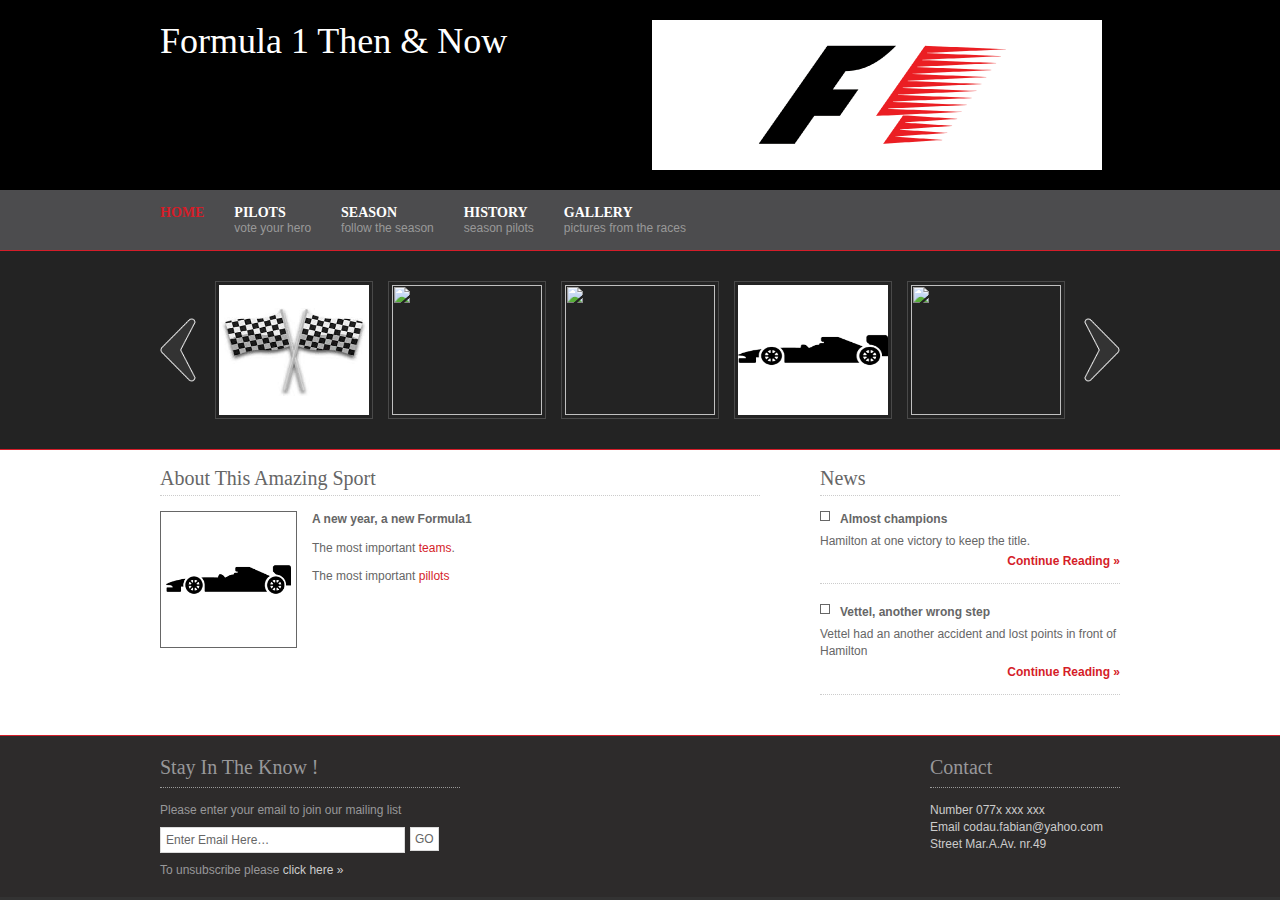
==== index.html @ 6d91847b "Add files via upload" ====
<html xmlns="http://www.w3.org/1999/xhtml">
<head>
<title>Formula 1 Then & Now</title>
<meta http-equiv="Content-Type" content="text/html; charset=iso-8859-1" />
<link rel="stylesheet" href="layout/styles/layout.css" type="text/css" />
<script type="text/javascript" src="layout/scripts/jquery.min.js"></script>
<script type="text/javascript" src="layout/scripts/jquery.jcarousel.pack.js"></script>
<script type="text/javascript" src="layout/scripts/jquery.easing.1.3.js"></script>
<script type="text/javascript" src="layout/scripts/jquery.jcarousel.setup.js"></script>
</head>
<body id="top">
<div class="wrapper col2">
  <div id="header">
    <div class="fl_left">
      <h1><a href="index.html">Formula 1 Then & Now</a></h1>
    </div>
    <div class="fl_right"> <a href="#"><img src="images/demo/Formula-1-Logo.png" alt="" /></a> </div>
    <br class="clear" />
  </div>
</div>
<!-- ####################################################################################################### -->
<div class="wrapper col3">
  <div id="topnav">
    <ul>
      <li class="active"><a href="index.html">Home</a></li>
      <li><a href="pages/Pilots.html">Pilots</a><span>Vote your hero</span></li>
      <li><a href="pages/Season.html">Season</a><span>Follow the season</span></li>
      <li><a href="#">History</a><span>Season Pilots </span>
        <ul>
          <li><a href="#">Season</a></li>
          <li><a href="#">Pilots</a></li>
		  <li><a href="#">Formula1</a></li>
        </ul>
      </li>
      <li class="last"><a href="#">Gallery</a><span>Pictures from the races</span></li>
    </ul>
    <br class="clear" />
  </div>
</div>
<!-- ####################################################################################################### -->
<div class="wrapper col4">
  <div id="featured_slide">
    <div id="featured_content">
      <ul>
        <li><a href="#"><img src="images/demo/images.jpg" alt="" /></a></li>
        <li><a href="#"><img src="images/demo/images(1).jpg" alt="" /></a></li>
        <li><a href="#"><img src="images/demo/images(2).jpg" alt="" /></a></li>
        <li><a href="#"><img src="images/demo/images.png" alt="" /></a></li>
        <li><a href="#"><img src="images/demo/images(1).png" alt="" /></a></li>
        <li><a href="#"><img src="images/demo/download.jpg" alt="" /></a></li>
        <li><a href="#"><img src="images/demo/images(3).jpg" alt="" /></a></li>
        <li><a href="#"><img src="images/demo/images(4).jpg" alt="" /></a></li>
        <li><a href="#"><img src="images/demo/download(1).jpg" alt="" /></a></li>
        <li><a href="#"><img src="images/demo/download(2).jpg" alt="" /></a></li>
      </ul>
    </div>
    <a href="javascript:void(0);" id="featured-item-prev"><img src="layout/images/prev.png" alt="" /></a> <a href="javascript:void(0);" id="featured-item-next"><img src="layout/images/next.png" alt="" /></a> </div>
</div>
<!-- ####################################################################################################### -->
<div class="wrapper col5">
  <div id="container">
    <div id="content">
      <h2>About This Amazing Sport</h2>
      <img class="imgl" src="images/demo/images.png" alt="" width="125" height="125" />
      <p><strong>A new year, a new Formula1</strong></p>
      <p>The most important <a href="https://ro.wikipedia.org/wiki/Formula_1#Cele_mai_reprezentative_echipe_de_Formula_1">teams</a>.</p>
      <p>The most important <a href="https://ro.wikipedia.org/wiki/Formula_1#Cei_mai_reprezentativi_pilo.C8.9Bi_de_Formula_1">pillots</a></p>
  </div>
    <div id="column">
      <div class="holder">
        <h2>News</h2>
        <ul id="latestnews">
          <li><img class="imgl" src="images/demo/images(5).jpg" alt="" />
            <p><strong>Almost champions</strong></p>
            <p>Hamilton at one victory to keep the title.</p>
            <p class="readmore"><a href="#">Continue Reading &raquo;</a></p>
          </li>
          <li class="last"><img class="imgl" src="images/demo/download(3).jpg" alt="" />
            <p><strong>Vettel, another wrong step</strong></p>
            <p>Vettel had an another accident and lost points in front of Hamilton</p>
            <p class="readmore"><a href="#">Continue Reading &raquo;</a></p>
          </li>
        </ul>
      </div>
    </div>
    <br class="clear" />
  </div>
</div>
<!-- ####################################################################################################### -->
<div class="wrapper col6">
  <div id="footer">
    <div id="newsletter">
      <h2>Stay In The Know !</h2>
      <p>Please enter your email to join our mailing list</p>
      <form action="#" method="post">
        <fieldset>
          <legend>News Letter</legend>
          <input type="text" value="Enter Email Here&hellip;"  onfocus="this.value=(this.value=='Enter Email Here&hellip;')? '' : this.value ;" />
          <input type="submit" name="news_go" id="news_go" value="GO" />
        </fieldset>
      </form>
      <p>To unsubscribe please <a href="#">click here &raquo;</a></p>
    </div>
  
    <div class="footbox">
      <h2>Contact</h2>
      <ul>
        <li><a href="#">Number 077x xxx xxx</a></li>
        <li><a href="#">Email codau.fabian@yahoo.com</a></li>
        <li><a href="#">Street Mar.A.Av. nr.49</a></li>
      </ul>
    </div>
    <br class="clear" />
  </div>
</div>
</body>
</html>
---- layout/styles/layout.css ----
@charset "utf-8";
/*
Template Name: Modular Business
Author: <a href="http://www.os-templates.com/">OS Templates</a>
Author URI: http://www.os-templates.com/
Licence: Free to use under our free template licence terms
Licence URI: http://www.os-templates.com/template-terms
File: Layout CSS
*/

@import url("navi.css");
@import url("forms.css");
@import url("tables.css");
@import url("featured_slide.css");

html{overflow-y:scroll;}
body{margin:0; padding:0; font-size:12px; font-family:verdana, Arial, Helvetica, sans-serif; color:#FFFFFF; background-color:#333333;}

.justify{text-align:justify;}
.bold{font-weight:bold;}
.center{text-align:center;}
.right{text-align:right;}
.nostart{margin:0; padding:0; list-style-type:none;}

.clear{clear:both;}
br.clear{clear:both; margin-top:-15px;}

a{outline:none; text-decoration:none;}

.fl_left, .imgl{float:left;}
.fl_right, .imgr{float:right;}

img{margin:0; padding:0; border:0;}
.imgl, .imgr{border:1px solid #666666; padding:5px; color:#666666; background-color:#FFFFFF;}
.imgl{margin:0 15px 0 0; clear:left;}
.imgr{margin:0 0 15px 15px; clear:right;}

/* ----------------------------------------------Wrapper------------------------------------- */

div.wrapper{display:block; width:100%; margin:0; text-align:left;}
div.wrapper h1, div.wrapper h2, div.wrapper h3, div.wrapper h4, div.wrapper h5, div.wrapper h6{margin:0 0 15px 0; padding:0; font-size:20px; font-weight:normal; font-family:Georgia, "Times New Roman", Times, serif;}
.col1, .col1 a{color:#FFFFFF; background-color:#D51D29;}
.col2{color:#FFFFFF; background-color:#000000;}
.col3{color:#999999; background-color:#4C4C4E; border-bottom:1px solid #D51D29;}
.col4{color:#FFFFFF; background-color:#232323; border-bottom:1px solid #D51D29;}
.col4 a{color:#FFFFFF; background-color:#232323;}
.col5{color:#666666; background-color:#FFFFFF;}
.col5 a{color:#D51D29; background-color:#FFFFFF;}
.col6{color:#98989A; background-color:#2D2B2B; border-top:1px solid #D51D29;}
.col6 a{color:#CCCCCC; background-color:#2D2B2B;}
.col7, .col7 a{color:#605B5B; background-color:#333333;}

/* ----------------------------------------------Generalise------------------------------------- */

#topbar, #header, #topnav, #intro, #breadcrumb, #container, #footer, #copyright{display:block; position:relative; width:960px; margin:0 auto;}

/* ----------------------------------------------TopBar------------------------------------- */

#topbar{padding:10px 0;}
#topbar p{float:left; margin:0; padding:0;}
#topbar ul{float:right; margin:0; padding:0; list-style:none;}
#topbar li{display:inline; margin:0 8px 0 0; padding:0 10px 0 0; border-right:1px solid #FFFFFF;}
#topbar li.last{margin-right:0; padding-right:0; border:none;}

/* ----------------------------------------------Header------------------------------------- */

#header{padding:20px 0;}
#header h1, #header p{margin:0; padding:0;}
#header .fl_left{display:block; float:left; width:400px;}
#header .fl_right{display:block; float:right; width:468px;}
#header h1{margin:0; font-size:36px; border:none;}
#header h1 a{color:#FFFFFF; background-color:#000000;}

/* ----------------------------------------------BreadCrumb------------------------------------- */

#breadcrumb{padding:20px 0;}
#breadcrumb ul{margin:0; padding:0; list-style:none;}
#breadcrumb ul li{display:inline;}
#breadcrumb ul li.current a{text-decoration:underline;}

/* ----------------------------------------------Content------------------------------------- */

#container{padding:20px 0; line-height:1.4em;}
#container h1, #container h2, #container h3, #container h4, #container h5, #container h6{padding-bottom:8px; border-bottom:1px dotted #CCCCCC;}
#content{display:block; float:left; width:600px;}

/* Comments */

#comments{margin-bottom:40px;}
#comments .commentlist{margin:0; padding:0;}
#comments .commentlist ul{margin:0; padding:0; list-style:none;}
#comments .commentlist li.comment_odd, #comments .commentlist li.comment_even{margin:0 0 10px 0; padding:15px; list-style:none;}
#comments .commentlist li.comment_odd{color:#666666; background-color:#F3F3F3;}
#comments .commentlist li.comment_odd a{color:#D51D29; background-color:#F3F3F3;}
#comments .commentlist li.comment_even{color:#666666; background-color:#E8E8E8;}
#comments .commentlist li.comment_even a{color:#D51D29; background-color:#E8E8E8;}
#comments .commentlist .author .name{font-weight:bold;}
#comments .commentlist .submitdate{font-size:smaller;}
#comments .commentlist p{margin:10px 5px 10px 0; padding:0; font-weight:normal; text-transform:none;}
#comments .commentlist li .avatar{float:right; border:1px solid #EEEEEE; margin:0 0 0 10px;}

/* ----------------------------------------------Column------------------------------------- */

#column{display:block; float:right; width:300px;}
.flickrbox ul{margin:0; padding:0; list-style:none;}
.flickrbox li{display:block; float:left; width:80px; height:80px; margin:0 15px 15px 0; padding:4px; color:#666666; background-color:#FFFFFF; border:1px solid #CCCCCC;}
.flickrbox li.last{margin-right:0;}
#column .holder, #column #featured{display:block; width:300px; margin-bottom:20px;}
#column .holder h2.title{display:block; width:100%; height:65px; margin:0; padding:15px 0 0 0; font-size:20px; line-height:normal; border-bottom:1px dashed #666666;}
#column .holder h2.title img{float:left; margin:-15px 8px 0 0; padding:5px; border:1px solid #666666;}
#column div.imgholder{display:block; width:290px; margin:0 0 10px 0; padding:4px; color:#666666; background-color:#FFFFFF; border:1px solid #CCCCCC;}
#column .holder p.readmore{display:block; width:100%; font-weight:bold; text-align:right; line-height:normal;}

/* Featured Block */

#column #featured a{color:#666666; background-color:#F9F9F9;}
#column #featured ul, #column #featured h2, #column #featured p{margin:0; padding:0; list-style:none;}
#column #featured a{color:#D51D29; background-color:#F9F9F9;}
#column #featured li{display:block; width:250px; margin:0; padding:20px 25px; color:#666666; background-color:#F9F9F9;}
#column #featured li p.imgholder{display:block; width:240px; height:90px; margin:20px 0 15px 0; padding:4px; border:1px solid #CCCCCC;}
#column #featured li h2{margin:0; padding:0 0 14px 0; font-weight:normal; font-family:Georgia, "Times New Roman", Times, serif; line-height:normal; border-bottom:1px dashed #666666;}
#column #featured p.readmore{display:block; width:100%; margin-top:15px; font-weight:bold; text-align:right; line-height:normal;}
#column #latestnews{display:block; width:100%; margin:0; padding:0; list-style:none;}
#column #latestnews li{display:block; margin:0 0 20px 0; padding:0 0 15px 0; border-bottom:1px dotted #CCCCCC;}
#column #latestnews li.last{margin-bottom:0;}
#column #latestnews p{margin:0 0 5px 0; padding:0;}
#column #latestnews p.readmore{margin:0; padding:0;}
#column #latestnews .imgl{margin:0 10px 10px 0; padding:4px;}

/* ----------------------------------------------Footer------------------------------------- */

#footer{padding:20px 0;}
#footer h2{padding-bottom:8px; border-bottom:1px dotted #999999;}
#footer p, #footer ul, #footer a{margin:0; padding:0; font-weight:normal; list-style:none; line-height:normal;}
#footer .footbox{display:block; float:right; width:190px; margin:0 0 0 30px; padding:0;}
#footer li{margin-bottom:3px;}
#footer .last{margin:0;}
#newsletter{display:block; float:left; width:300px;}

/* ----------------------------------------------Copyright------------------------------------- */

#copyright{padding:15px 0;}
#copyright p{margin:0; padding:0;}
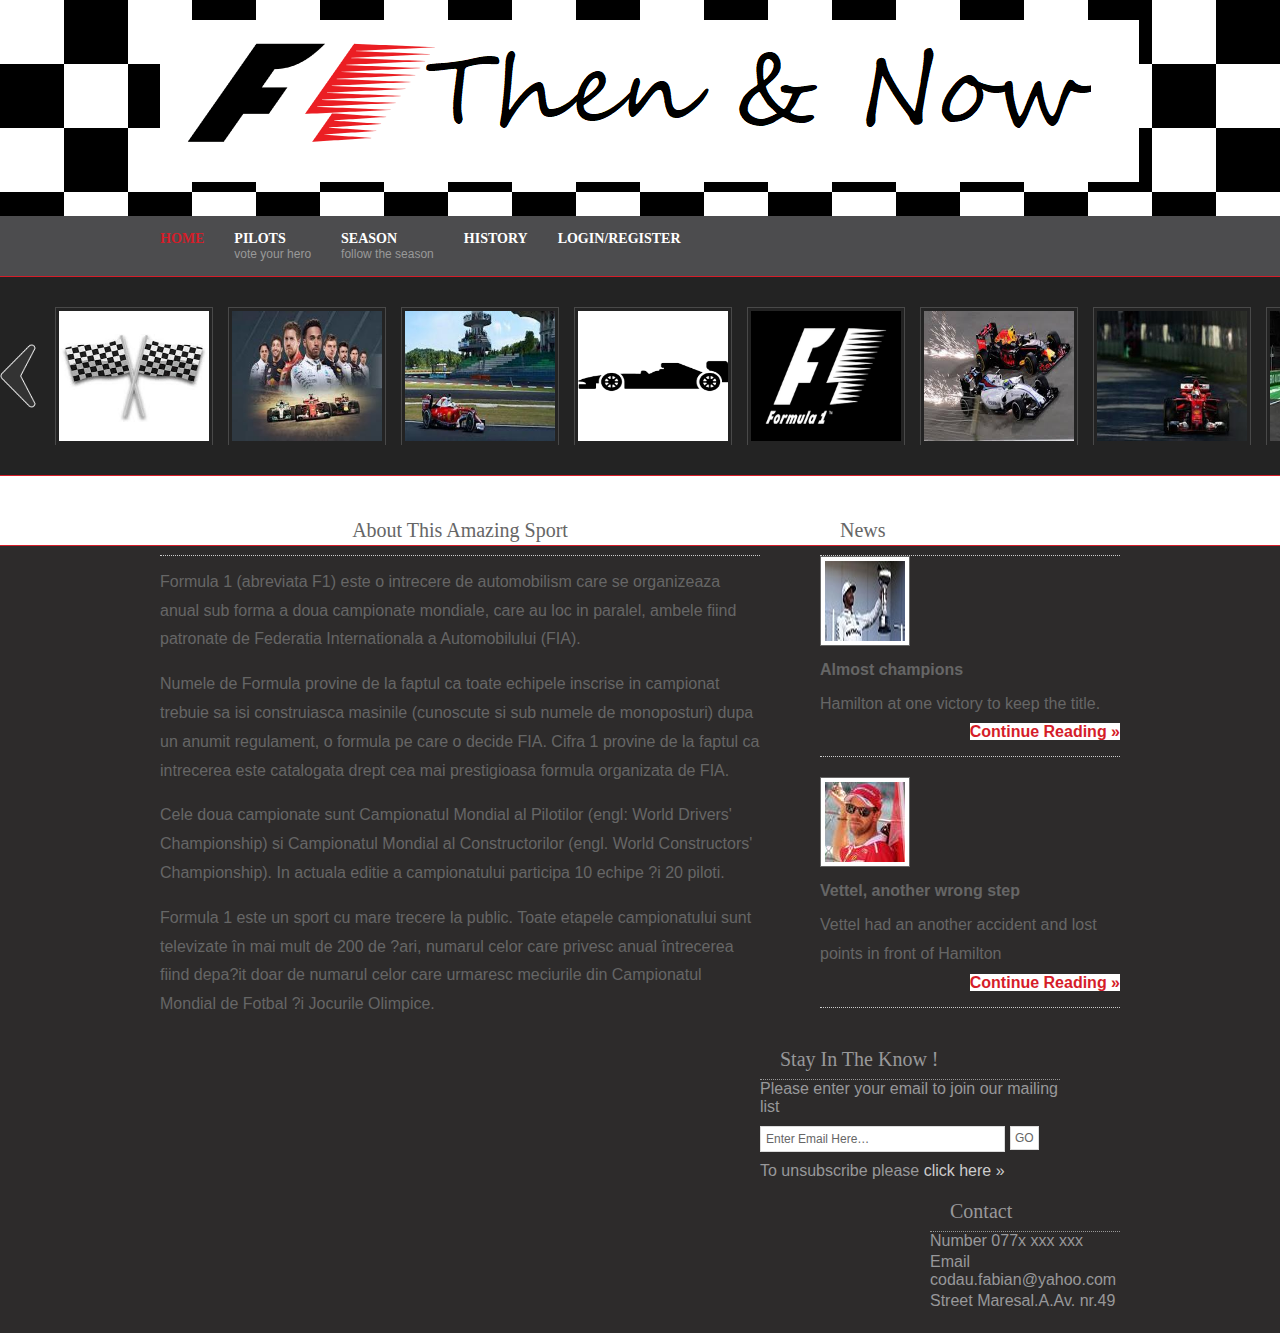
==== commit 0c9d4e93: "Week 5" ====
--- a/index.html
+++ b/index.html
@@ -11,10 +11,7 @@
 <body id="top">
 <div class="wrapper col2">
   <div id="header">
-    <div class="fl_left">
-      <h1><a href="index.html">Formula 1 Then & Now</a></h1>
-    </div>
-    <div class="fl_right"> <a href="#"><img src="images/demo/Formula-1-Logo.png" alt="" /></a> </div>
+    <div> <a href="#"><img src="images/demo/Formula-1-Logo.png" alt="" /></a> </div>
     <br class="clear" />
   </div>
 </div>
@@ -25,14 +22,14 @@
       <li class="active"><a href="index.html">Home</a></li>
       <li><a href="pages/Pilots.html">Pilots</a><span>Vote your hero</span></li>
       <li><a href="pages/Season.html">Season</a><span>Follow the season</span></li>
-      <li><a href="#">History</a><span>Season Pilots </span>
+      <li><a href="#">History</a>
         <ul>
-          <li><a href="#">Season</a></li>
-          <li><a href="#">Pilots</a></li>
-		  <li><a href="#">Formula1</a></li>
+          <li><a href="pages/History_Season.html">Season</a></li>
+          <li><a href="pages/History_Pilots.html">Pilots</a></li>
+	  <li class="last"><a href="pages/History_Teams.html">Teams</a></li>
         </ul>
       </li>
-      <li class="last"><a href="#">Gallery</a><span>Pictures from the races</span></li>
+      <li class="last"><a href="pages/LogIn_Register.html">LogIn/Register</a></li>
     </ul>
     <br class="clear" />
   </div>
@@ -60,12 +57,29 @@
 <div class="wrapper col5">
   <div id="container">
     <div id="content">
-      <h2>About This Amazing Sport</h2>
-      <img class="imgl" src="images/demo/images.png" alt="" width="125" height="125" />
-      <p><strong>A new year, a new Formula1</strong></p>
-      <p>The most important <a href="https://ro.wikipedia.org/wiki/Formula_1#Cele_mai_reprezentative_echipe_de_Formula_1">teams</a>.</p>
-      <p>The most important <a href="https://ro.wikipedia.org/wiki/Formula_1#Cei_mai_reprezentativi_pilo.C8.9Bi_de_Formula_1">pillots</a></p>
-  </div>
+      <h1 align= "center">About This Amazing Sport</h1>
+      <p><font size="3">  Formula 1 (abreviata F1) este o intrecere de automobilism care se
+		  organizeaza anual sub forma a doua campionate mondiale, care au loc
+ 		  in paralel, ambele fiind patronate de Federatia Internationala a 
+		  Automobilului (FIA). </p>
+	  <p><font size="3">  
+			Numele de Formula provine de la faptul ca toate echipele inscrise
+		  in campionat trebuie sa isi construiasca masinile (cunoscute si sub
+		  numele de monoposturi) dupa un anumit regulament, o formula pe care
+		  o decide FIA. Cifra 1 provine de la faptul ca intrecerea este 
+		  catalogata drept cea mai prestigioasa formula organizata de FIA.
+	  </p>
+			Cele doua campionate sunt Campionatul Mondial al Pilotilor (engl:
+		  World Drivers' Championship) si Campionatul Mondial al Constructorilor
+		  (engl. World Constructors' Championship). In actuala editie a 
+		  campionatului participa 10 echipe ?i 20 piloti.
+	 <p><font size="3">
+			Formula 1 este un sport cu mare trecere la public. Toate etapele campionatului 
+			sunt televizate �n mai mult de 200 de ?ari, numarul celor care privesc anual 
+			�ntrecerea fiind depa?it doar de numarul celor care urmaresc meciurile din
+			Campionatul Mondial de Fotbal ?i Jocurile Olimpice.
+     </p>
+    </div>
     <div id="column">
       <div class="holder">
         <h2>News</h2>
@@ -105,9 +119,9 @@
     <div class="footbox">
       <h2>Contact</h2>
       <ul>
-        <li><a href="#">Number 077x xxx xxx</a></li>
-        <li><a href="#">Email codau.fabian@yahoo.com</a></li>
-        <li><a href="#">Street Mar.A.Av. nr.49</a></li>
+        <li>Number 077x xxx xxx</li>
+        <li>Email codau.fabian@yahoo.com</li>
+        <li>Street Maresal.A.Av. nr.49</li>
       </ul>
     </div>
     <br class="clear" />
--- a/layout/styles/layout.css
+++ b/layout/styles/layout.css
@@ -1,20 +1,21 @@
 @charset "utf-8";
-/*
-Template Name: Modular Business
-Author: <a href="http://www.os-templates.com/">OS Templates</a>
-Author URI: http://www.os-templates.com/
-Licence: Free to use under our free template licence terms
-Licence URI: http://www.os-templates.com/template-terms
-File: Layout CSS
-*/
 
 @import url("navi.css");
 @import url("forms.css");
 @import url("tables.css");
 @import url("featured_slide.css");
+@import "compass/css3";
 
 html{overflow-y:scroll;}
-body{margin:0; padding:0; font-size:12px; font-family:verdana, Arial, Helvetica, sans-serif; color:#FFFFFF; background-color:#333333;}
+body{
+	background:url(../../images/demo/background.png) repeat 50% 0 #000;
+	margin:0; 
+	padding:0; 
+	font-size:12px; 
+	font-family:verdana, Arial, Helvetica, sans-serif; 
+	color:#FFFFFF; 
+	background-color:#333333;
+	}
 
 .justify{text-align:justify;}
 .bold{font-weight:bold;}
@@ -27,9 +28,6 @@
 
 a{outline:none; text-decoration:none;}
 
-.fl_left, .imgl{float:left;}
-.fl_right, .imgr{float:right;}
-
 img{margin:0; padding:0; border:0;}
 .imgl, .imgr{border:1px solid #666666; padding:5px; color:#666666; background-color:#FFFFFF;}
 .imgl{margin:0 15px 0 0; clear:left;}
@@ -38,9 +36,9 @@
 /* ----------------------------------------------Wrapper------------------------------------- */
 
 div.wrapper{display:block; width:100%; margin:0; text-align:left;}
-div.wrapper h1, div.wrapper h2, div.wrapper h3, div.wrapper h4, div.wrapper h5, div.wrapper h6{margin:0 0 15px 0; padding:0; font-size:20px; font-weight:normal; font-family:Georgia, "Times New Roman", Times, serif;}
+div.wrapper h1, div.wrapper h2, div.wrapper h3, div.wrapper h4, div.wrapper h5, div.wrapper h6{margin:0 0 0 0; padding:20px; font-size:20px; font-weight:normal; font-family:Georgia, "Times New Roman", Times, serif;}
 .col1, .col1 a{color:#FFFFFF; background-color:#D51D29;}
-.col2{color:#FFFFFF; background-color:#000000;}
+.col2{color:#FFFFFF;}
 .col3{color:#999999; background-color:#4C4C4E; border-bottom:1px solid #D51D29;}
 .col4{color:#FFFFFF; background-color:#232323; border-bottom:1px solid #D51D29;}
 .col4 a{color:#FFFFFF; background-color:#232323;}
@@ -66,8 +64,6 @@
 
 #header{padding:20px 0;}
 #header h1, #header p{margin:0; padding:0;}
-#header .fl_left{display:block; float:left; width:400px;}
-#header .fl_right{display:block; float:right; width:468px;}
 #header h1{margin:0; font-size:36px; border:none;}
 #header h1 a{color:#FFFFFF; background-color:#000000;}
 
@@ -80,11 +76,10 @@
 
 /* ----------------------------------------------Content------------------------------------- */
 
-#container{padding:20px 0; line-height:1.4em;}
-#container h1, #container h2, #container h3, #container h4, #container h5, #container h6{padding-bottom:8px; border-bottom:1px dotted #CCCCCC;}
+#container{padding:20px 0; line-height:2.4em;}
+#container h1, #container h2, #container h3, #container h4, #container h5, #container h6{padding-bottom:10px; border-bottom:1px dotted #CCCCCC;}
 #content{display:block; float:left; width:600px;}
 
-/* Comments */
 
 #comments{margin-bottom:40px;}
 #comments .commentlist{margin:0; padding:0;}
@@ -137,7 +132,134 @@
 #footer .last{margin:0;}
 #newsletter{display:block; float:left; width:300px;}
 
-/* ----------------------------------------------Copyright------------------------------------- */
-
-#copyright{padding:15px 0;}
-#copyright p{margin:0; padding:0;}+.container {
+    position: relative;
+    width: 50%;
+}
+
+.image {
+  opacity: 1;
+  display: block;
+  width: 100%;
+  height: auto;
+  transition: .5s ease;
+  backface-visibility: hidden;
+}
+
+.middle {
+  transition: .5s ease;
+  opacity: 0;
+  position: absolute;
+  top: 50%;
+  left: 50%;
+  transform: translate(-50%, -50%);
+  -ms-transform: translate(-50%, -50%)
+}
+
+.container:hover .image {
+  opacity: 0.3;
+}
+
+.container:hover .middle {
+  opacity: 1;
+}
+
+.text {
+  background-color: #4CAF50;
+  color: white;
+  font-size: 16px;
+  padding: 16px 32px;
+}
+
+.flex-container {
+    display: -webkit-flex;
+    display: flex;  
+    -webkit-flex-flow: row wrap;
+    flex-flow: row wrap;
+    text-align: center;
+}
+
+.flex-container > * {
+    padding: 15px;
+    -webkit-flex: 1 100%;
+    flex: 1 100%;
+	border-bottom: 0
+}
+
+.article {
+    text-align: center;
+}
+.nav {background:#eee;}
+
+.nav ul {
+    list-style-type: none;
+    padding: 0;
+}
+.nav ul a {
+    text-decoration: none;
+}
+
+@media all and (min-width: 768px) {
+    .nav {text-align:center;-webkit-flex: 1 auto;flex:1 auto;-webkit-order:1;order:1;}
+    .article {-webkit-flex:5 0px;flex:5 0px;-webkit-order:2;order:2;}
+}
+
+/* Full-width input fields */
+input[type=text], input[type=password] {
+    width: 100%;
+    padding: 12px 20px;
+    margin: 8px 0;
+    display: inline-block;
+    border: 1px solid #ccc;
+    box-sizing: border-box;
+}
+
+/* Set a style for all buttons */
+button {
+    background-color: #4CAF50;
+    color: white;
+    padding: 14px 20px;
+    margin: 8px 0;
+    border: none;
+    cursor: pointer;
+    width: 20%;
+}
+
+/* Extra styles for the cancel button */
+.cancelbtn {
+    padding: 14px 20px;
+    background-color: #f44336;
+}
+
+/* Float cancel and signup buttons and add an equal width */
+.cancelbtn,.signupbtn {
+    float: left;
+    width: 20%;
+}
+
+/* Add padding to container elements */
+.container {
+    padding: 16px;
+}
+
+/* Clear floats */
+.clearfix::after {
+    content: "";
+    clear: both;
+    display: table;
+}
+
+/* Change styles for cancel button and signup button on extra small screens */
+@media screen and (max-width: 300px) {
+    .cancelbtn, .signupbtn {
+       width: 100%;
+    }
+}
+
+form {
+    border: 3px solid #f1f1f1;
+}
+
+button:hover {
+    opacity: 0.8;
+}
